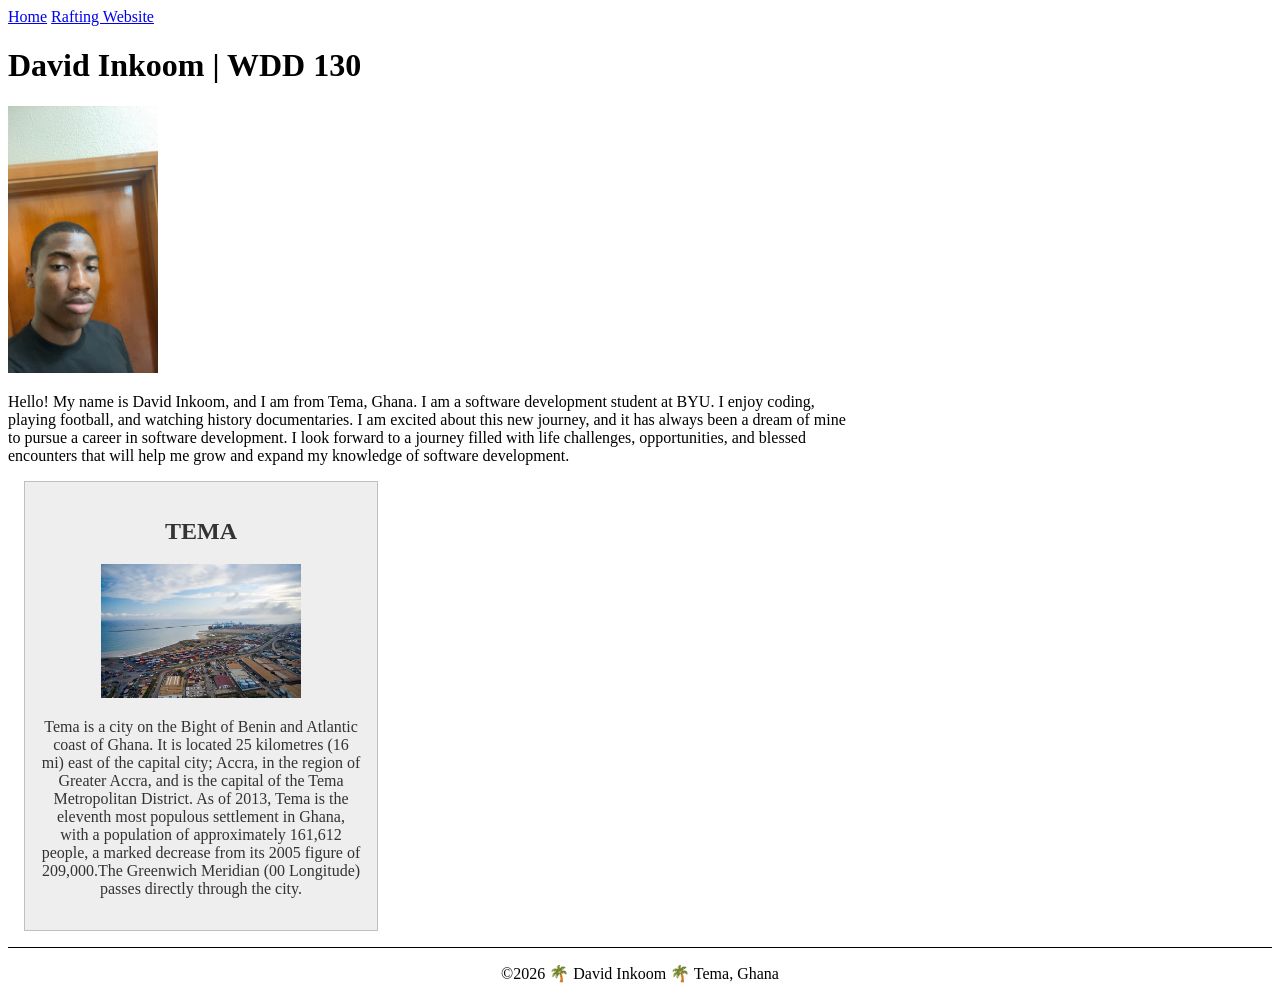
==== index.html @ fa15a355 "adding aside, meta tags and CSS updates" ====
<!DOCTYPE html>
<html lang="en-US">

<head>
    <meta charset="UTF-8">
    <meta name="viewport" content="width=device-width, initial-scale=1.0">
    <title>David Inkoom | WDD 130</title>
    <meta name="description"
      content="Home page for David Kelvin, exploring web development concepts in WDD 130.">
    <meta name="author" content="David Inkoom">
    <link rel="stylesheet" href="styles/styles.css">

</head>

<body>
    <header>
        <nav>
            <a href="#">Home</a>
            <a href="wwr/">Rafting Website</a>
        </nav>
    </header>
    <main>
        <h1>David Inkoom | WDD 130</h1>
        <img src="images/profile.jpg" alt="David Inkoom Profile Photo" width="200">
        <p>Hello! My name is David Inkoom, and I am from Tema, Ghana. I am a software development
            student at
            BYU. I enjoy coding, playing football, and watching history documentaries.
            I am excited about this new journey, and it has always been a dream of mine to pursue a
            career in
            software development. I look forward to a journey filled with life challenges,
            opportunities, and
            blessed encounters that will help me grow and expand my knowledge of software
            development.
        </p>
    </main>
    <aside>
        <h2>TEMA</h2>
        <img src="images/Tema-industrial-city.jpg" alt="Tema industrial area">
        <p>Tema is a city on the Bight of Benin and Atlantic coast of Ghana. It is located 25
            kilometres (16
            mi) east of the capital city; Accra, in the region of Greater Accra, and is the
            capital of the
            Tema Metropolitan District. As of 2013, Tema is the eleventh most populous settlement in
            Ghana, with
            a population of approximately 161,612 people, a marked decrease from its 2005 figure of
            209,000.The Greenwich Meridian (00 Longitude) passes directly through the city.
        </p>
    </aside>
    <footer>
        <p>©️2026 🌴 David Inkoom 🌴 Tema, Ghana</p>
    </footer>
</body>

</html>
---- styles/styles.css ----
main {
    max-width: 840px;
}

main img {
    width: 150px;
    height: auto;
}

aside {
    width: 20rem;
    margin: 1rem;
    border: 1px solid rgb(0 0 0 / 0.2);
    padding: 1rem;
    background-color: #eee;
    color: #333;
    text-align: center;
}

aside img {
    width: 200px;
    height: auto;
}

p {
    padding: 0;
}

footer {
    margin-top: 15px;
    border-top: 1px solid #000;
    text-align: center;
}
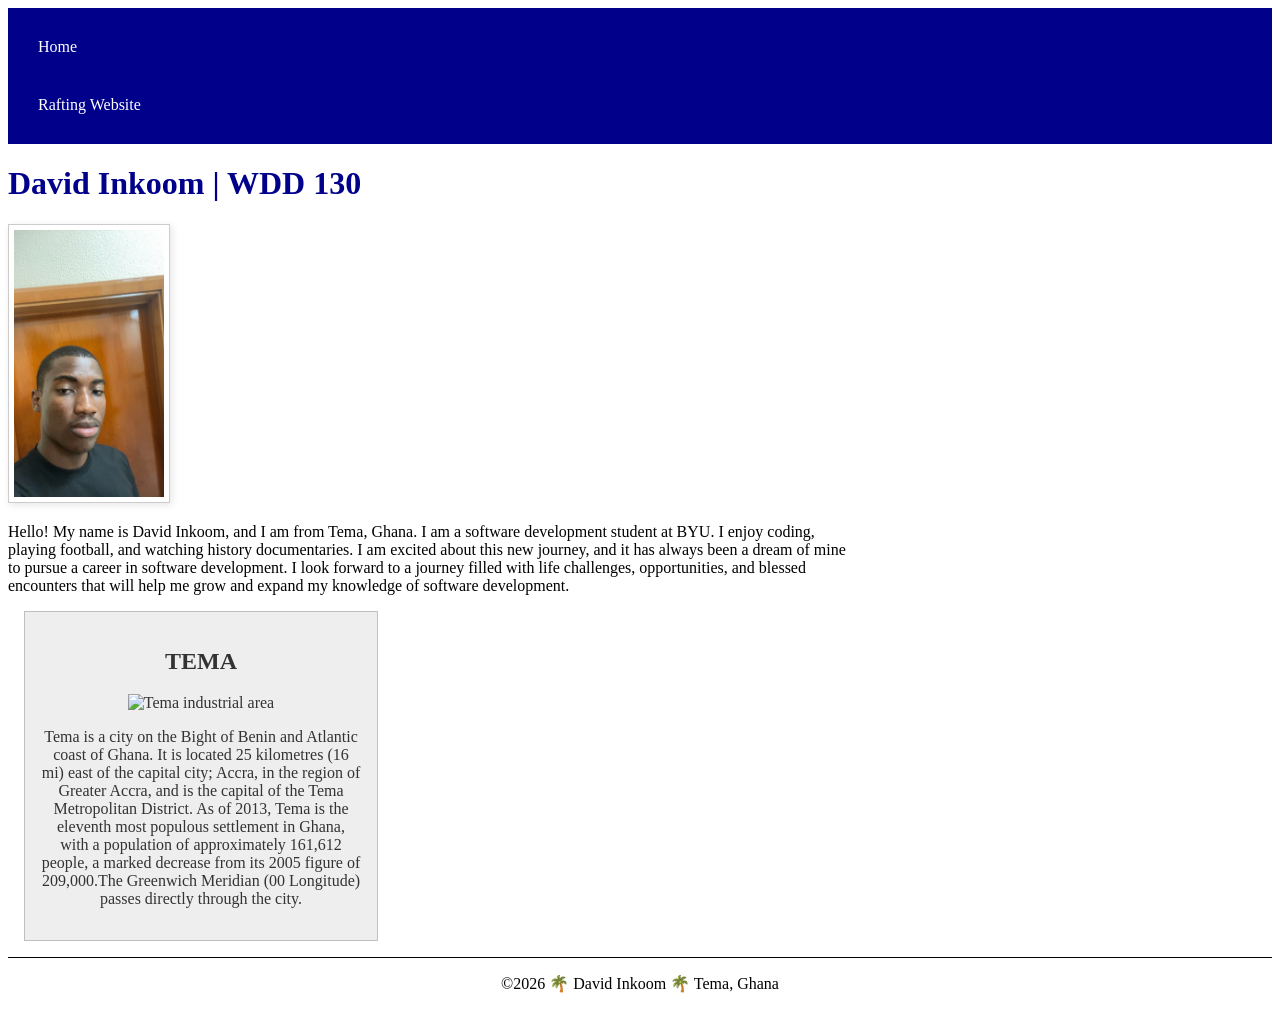
==== commit 6509e176: "included css file to the html document." ====
--- a/index.html
+++ b/index.html
@@ -35,7 +35,7 @@
     </main>
     <aside>
         <h2>TEMA</h2>
-        <img src="images/Tema-industrial-city.jpg" alt="Tema industrial area">
+        <img src="images/tema-industrial-city.jpg" alt="Tema industrial area">
         <p>Tema is a city on the Bight of Benin and Atlantic coast of Ghana. It is located 25
             kilometres (16
             mi) east of the capital city; Accra, in the region of Greater Accra, and is the
--- a/styles/styles.css
+++ b/styles/styles.css
@@ -1,10 +1,29 @@
+nav {
+    background-color: darkblue;
+    padding: 10px;
+}
+
+nav a {
+    color: white;
+    padding: 20px;
+    display: block;
+    text-decoration: none;
+}
+
 main {
     max-width: 840px;
+}
+
+h1 {
+    color: darkblue;
 }
 
 main img {
     width: 150px;
     height: auto;
+    border: 1px solid #ccc;
+    padding: 5px;
+    box-shadow: 2px 2px 8px rgba(0, 0, 0, 0.1);
 }
 
 aside {
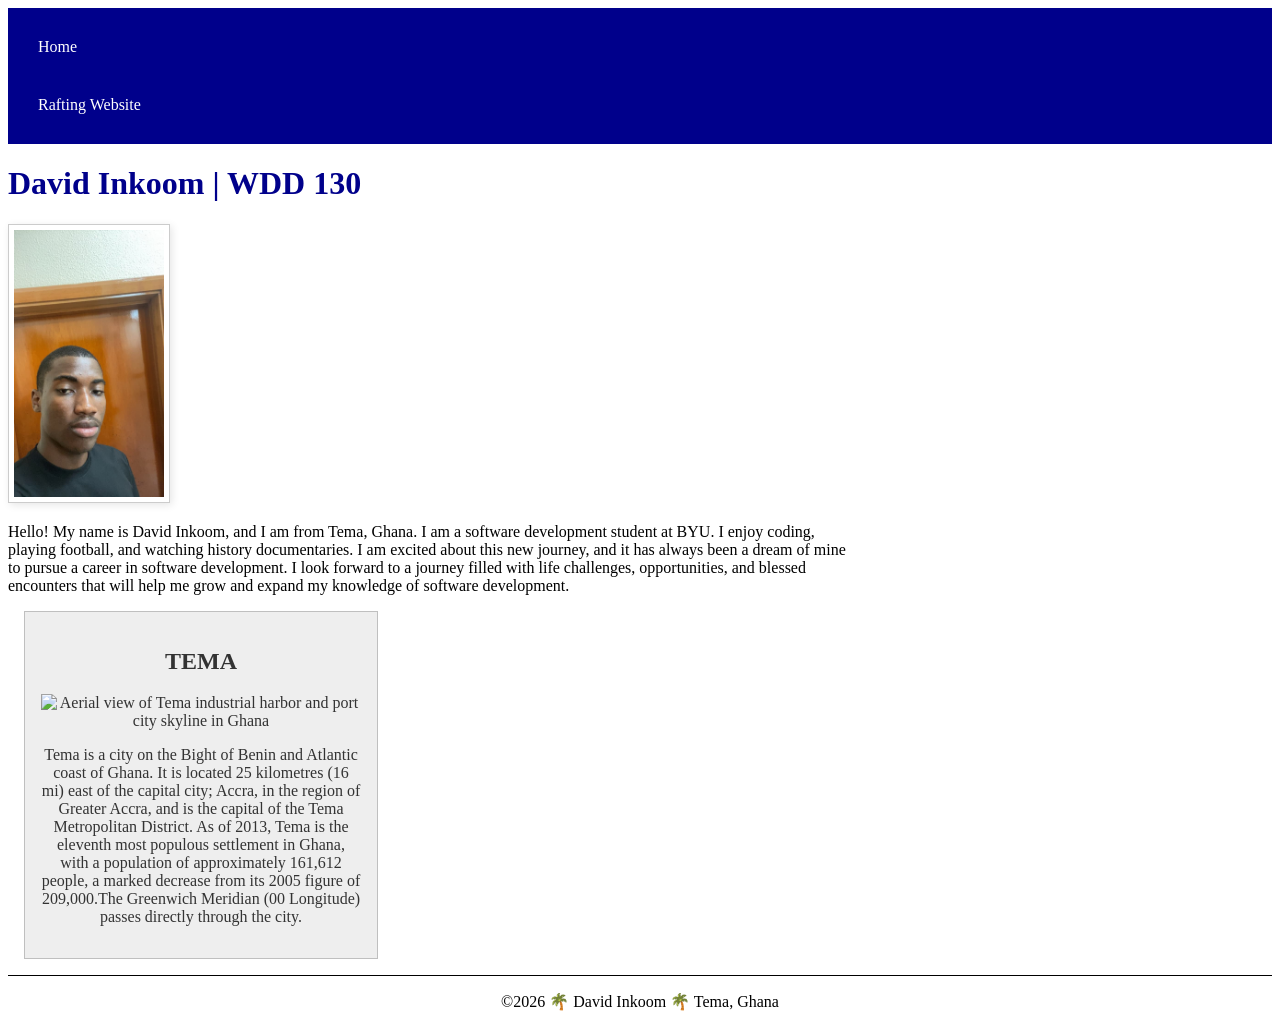
==== commit 0155973e: "Html file with CSS file editing" ====
--- a/index.html
+++ b/index.html
@@ -21,7 +21,8 @@
     </header>
     <main>
         <h1>David Inkoom | WDD 130</h1>
-        <img src="images/profile.jpg" alt="David Inkoom Profile Photo" width="200">
+        <img src="images/profile.jpg" alt="Portrait photo of David Inkoom for his WDD130 portfolio"
+          width="200">
         <p>Hello! My name is David Inkoom, and I am from Tema, Ghana. I am a software development
             student at
             BYU. I enjoy coding, playing football, and watching history documentaries.
@@ -35,7 +36,8 @@
     </main>
     <aside>
         <h2>TEMA</h2>
-        <img src="images/tema-industrial-city.jpg" alt="Tema industrial area">
+        <img src="images/tema-industrial-city.jpg"
+          alt="Aerial view of Tema industrial harbor and port city skyline in Ghana">
         <p>Tema is a city on the Bight of Benin and Atlantic coast of Ghana. It is located 25
             kilometres (16
             mi) east of the capital city; Accra, in the region of Greater Accra, and is the
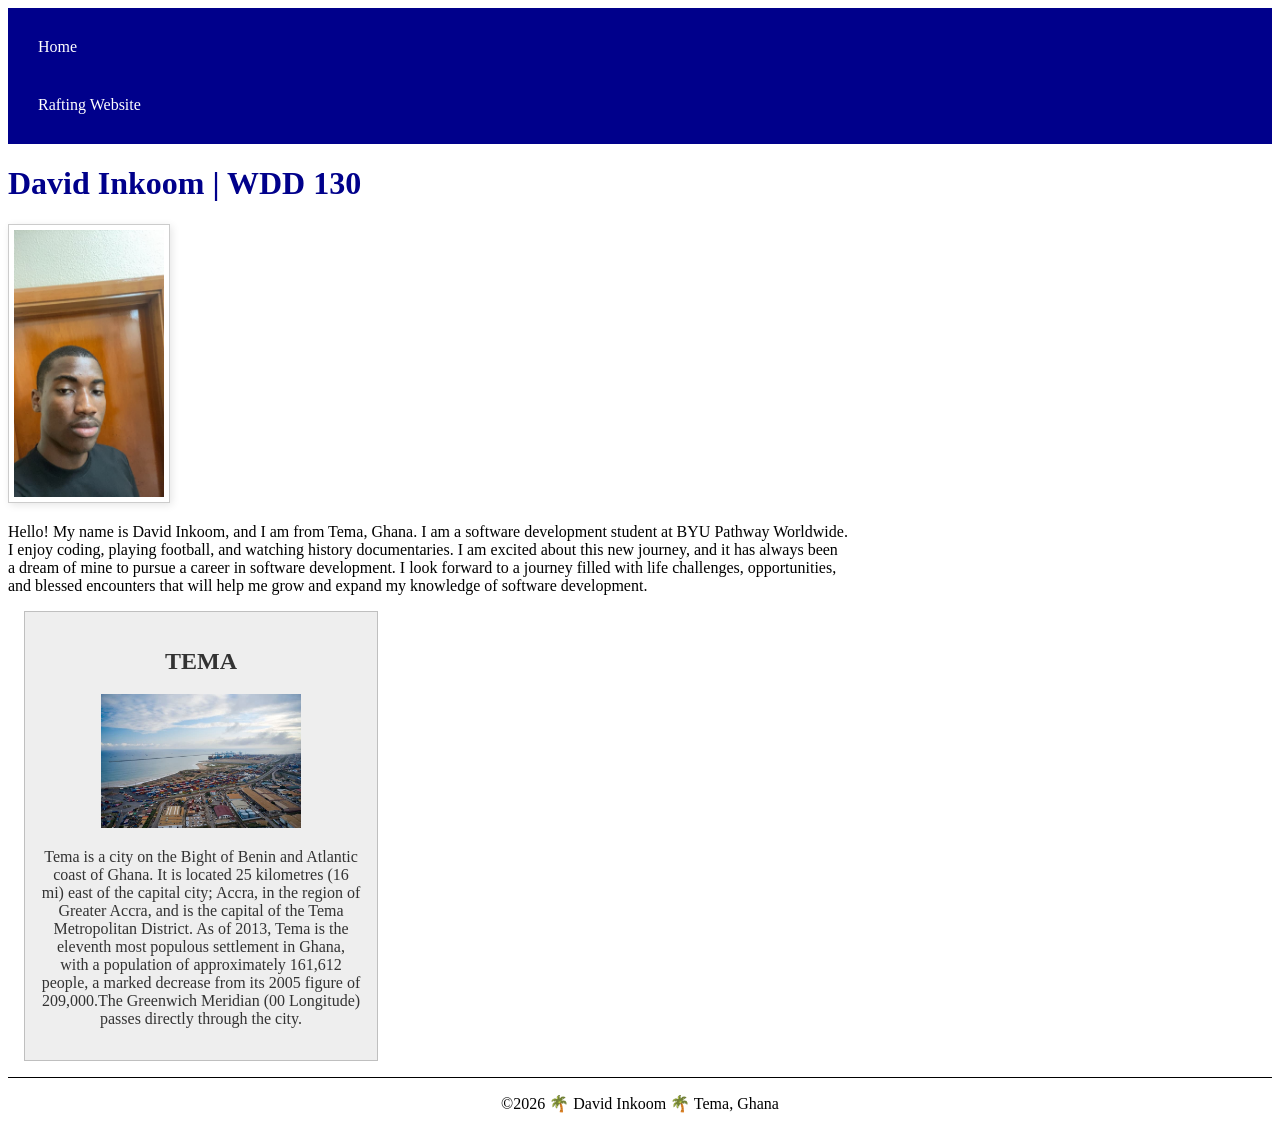
==== commit 4530808b: "edited paragraph tag" ====
--- a/index.html
+++ b/index.html
@@ -25,7 +25,8 @@
           width="200">
         <p>Hello! My name is David Inkoom, and I am from Tema, Ghana. I am a software development
             student at
-            BYU. I enjoy coding, playing football, and watching history documentaries.
+            BYU Pathway Worldwide. I enjoy coding, playing football, and watching history
+            documentaries.
             I am excited about this new journey, and it has always been a dream of mine to pursue a
             career in
             software development. I look forward to a journey filled with life challenges,
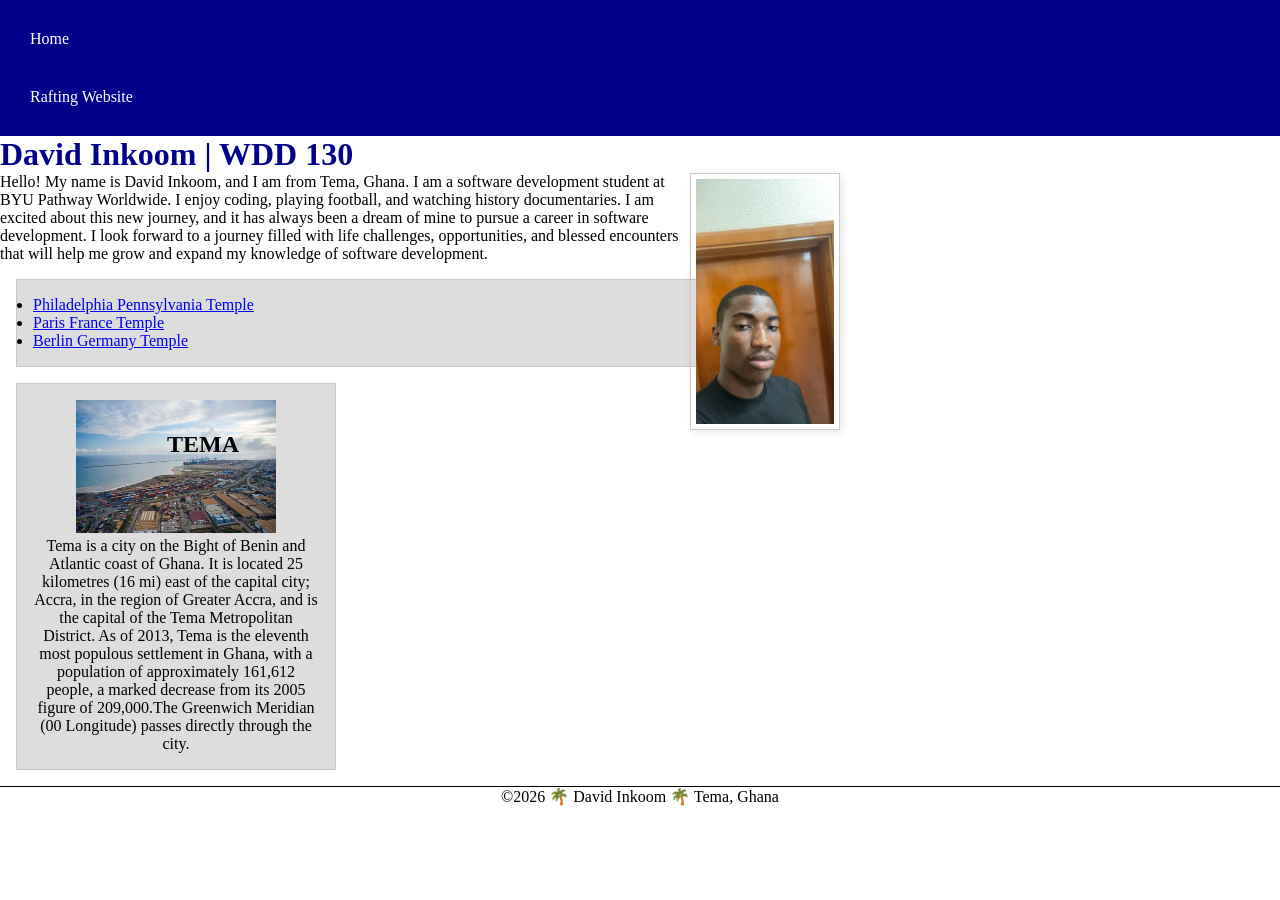
==== commit 7f6caa9f: "water rafting page" ====
--- a/index.html
+++ b/index.html
@@ -34,8 +34,16 @@
             blessed encounters that will help me grow and expand my knowledge of software
             development.
         </p>
+        <ul class="box">
+            <li><a href="https://www.churchofjesuschrist.org/temples/details/philadelphia-pennsylvania-temple"
+                  target="_blank" rel="noopener">Philadelphia Pennsylvania Temple</a></li>
+            <li><a href="https://www.churchofjesuschrist.org/temples/details/paris-france-temple"
+                  target="_blank" rel="noopener">Paris France Temple</a></li>
+            <li><a href="https://www.churchofjesuschrist.org/temples/details/berlin-germany-temple"
+                  target="_blank" rel="noopener">Berlin Germany Temple</a></li>
+        </ul>
     </main>
-    <aside>
+    <aside class="box">
         <h2>TEMA</h2>
         <img src="images/tema-industrial-city.jpg"
           alt="Aerial view of Tema industrial harbor and port city skyline in Ghana">
--- a/styles/styles.css
+++ b/styles/styles.css
@@ -1,10 +1,26 @@
+:root {
+    --primary-color: darkblue;
+    --text-light: white;
+    --text-dark: #333;
+    --bg-light: #eee;
+    --border-light: #ccc;
+    --border-dark: #000;
+    --shadow-color: rgba(0, 0, 0, 0.1);
+}
+
+* {
+    margin: 0;
+    padding: 0;
+    box-sizing: border-box;
+}
+
 nav {
-    background-color: darkblue;
+    background-color: var(--primary-color);
     padding: 10px;
 }
 
 nav a {
-    color: white;
+    color: var(--text-light);
     padding: 20px;
     display: block;
     text-decoration: none;
@@ -15,25 +31,34 @@
 }
 
 h1 {
-    color: darkblue;
+    color: var(--primary-color);
 }
 
 main img {
+    /* you most likely will have other CSS declarations here */
+    float: right;
     width: 150px;
     height: auto;
-    border: 1px solid #ccc;
+    border: 1px solid var(--border-light);
     padding: 5px;
-    box-shadow: 2px 2px 8px rgba(0, 0, 0, 0.1);
+    box-shadow: 2px 2px 8px var(--shadow-color);
 }
 
 aside {
+    position: relative;
     width: 20rem;
     margin: 1rem;
     border: 1px solid rgb(0 0 0 / 0.2);
     padding: 1rem;
-    background-color: #eee;
-    color: #333;
+    background-color: var(--bg-light);
+    color: var(--text-dark);
     text-align: center;
+}
+
+aside h2 {
+    position: absolute;
+    top: 47px;
+    left: 150px;
 }
 
 aside img {
@@ -45,8 +70,24 @@
     padding: 0;
 }
 
+ul {
+    margin: 0;
+    padding: 0;
+    box-sizing: border-box;
+}
+
 footer {
     margin-top: 15px;
-    border-top: 1px solid #000;
+    border-top: 1px solid var(--border-dark);
     text-align: center;
+}
+
+/* Class Selectors */
+
+.box {
+    margin: 1rem;
+    border: 1px solid rgb(0 0 0 / 10%);
+    padding: 1rem;
+    background-color: #ddd;
+    color: #000;
 }
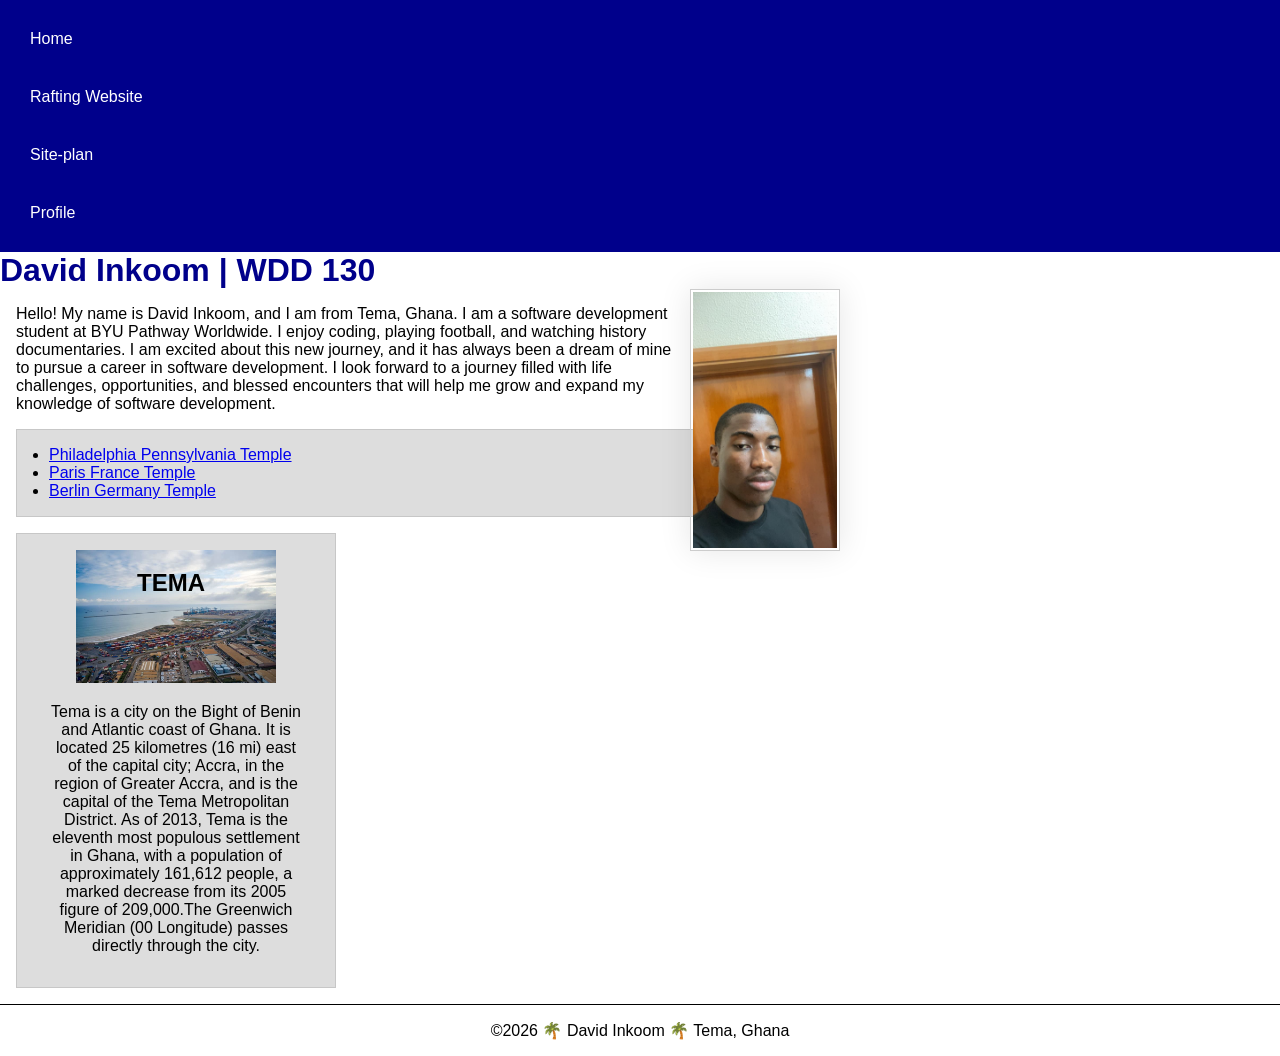
==== commit 93f455d8: "enhancing html with css" ====
--- a/index.html
+++ b/index.html
@@ -1,3 +1,4 @@
+<!-- 17 September 2026 -->
 <!DOCTYPE html>
 <html lang="en-US">
 
@@ -17,6 +18,8 @@
         <nav>
             <a href="#">Home</a>
             <a href="wwr/">Rafting Website</a>
+            <a href="wwr/site-plan-rafting.html">Site-plan</a>
+            <a href="https://linkedin.com">Profile</a>
         </nav>
     </header>
     <main>
@@ -34,7 +37,7 @@
             blessed encounters that will help me grow and expand my knowledge of software
             development.
         </p>
-        <ul class="box">
+        <ul class="box indent">
             <li><a href="https://www.churchofjesuschrist.org/temples/details/philadelphia-pennsylvania-temple"
                   target="_blank" rel="noopener">Philadelphia Pennsylvania Temple</a></li>
             <li><a href="https://www.churchofjesuschrist.org/temples/details/paris-france-temple"
--- a/styles/styles.css
+++ b/styles/styles.css
@@ -12,6 +12,11 @@
     margin: 0;
     padding: 0;
     box-sizing: border-box;
+}
+
+body {
+    font-size: 16px;
+    font-family: Arial, Helvetica, sans-serif;
 }
 
 nav {
@@ -36,38 +41,34 @@
 
 main img {
     /* you most likely will have other CSS declarations here */
-    float: right;
     width: 150px;
     height: auto;
     border: 1px solid var(--border-light);
-    padding: 5px;
-    box-shadow: 2px 2px 8px var(--shadow-color);
+    padding: 2px;
+    box-shadow: 0px 0px 30px var(--shadow-color);
+    float: right;
+    margin: 0 0 1rem 1rem;
+}
+
+p {
+    margin: 1rem;
 }
 
 aside {
+    width: 20rem;
+    text-align: center;
     position: relative;
-    width: 20rem;
-    margin: 1rem;
-    border: 1px solid rgb(0 0 0 / 0.2);
-    padding: 1rem;
-    background-color: var(--bg-light);
-    color: var(--text-dark);
-    text-align: center;
 }
 
 aside h2 {
     position: absolute;
-    top: 47px;
-    left: 150px;
+    top: 35px;
+    left: 120px;
 }
 
 aside img {
     width: 200px;
     height: auto;
-}
-
-p {
-    padding: 0;
 }
 
 ul {
@@ -90,4 +91,8 @@
     padding: 1rem;
     background-color: #ddd;
     color: #000;
+}
+
+.indent {
+    padding-left: 2rem;
 }
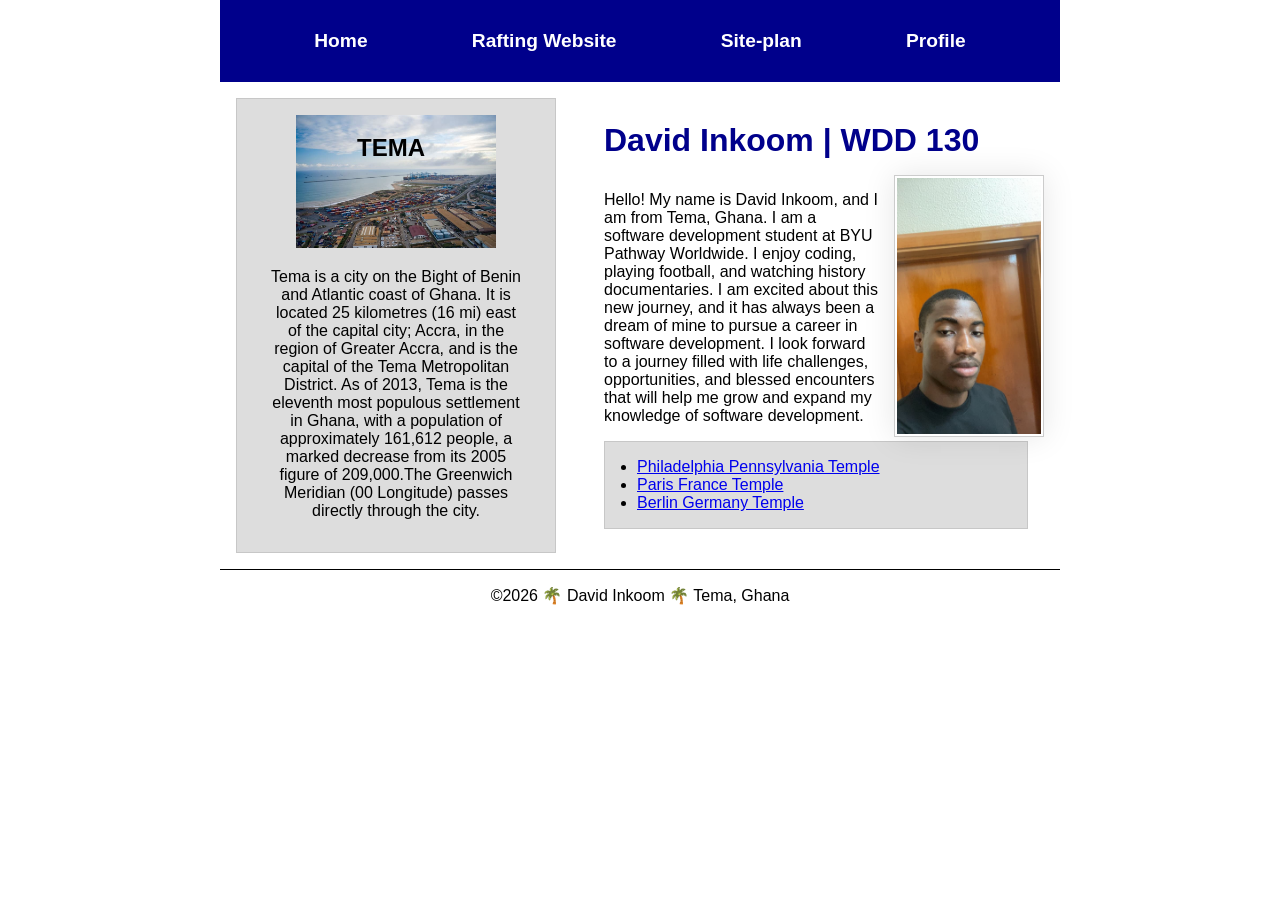
==== commit 3e20d914: "updated homepage with CSS layouts (flex and grid layouts)." ====
--- a/index.html
+++ b/index.html
@@ -22,44 +22,50 @@
             <a href="https://linkedin.com">Profile</a>
         </nav>
     </header>
-    <main>
-        <h1>David Inkoom | WDD 130</h1>
-        <img src="images/profile.jpg" alt="Portrait photo of David Inkoom for his WDD130 portfolio"
-          width="200">
-        <p>Hello! My name is David Inkoom, and I am from Tema, Ghana. I am a software development
-            student at
-            BYU Pathway Worldwide. I enjoy coding, playing football, and watching history
-            documentaries.
-            I am excited about this new journey, and it has always been a dream of mine to pursue a
-            career in
-            software development. I look forward to a journey filled with life challenges,
-            opportunities, and
-            blessed encounters that will help me grow and expand my knowledge of software
-            development.
-        </p>
-        <ul class="box indent">
-            <li><a href="https://www.churchofjesuschrist.org/temples/details/philadelphia-pennsylvania-temple"
-                  target="_blank" rel="noopener">Philadelphia Pennsylvania Temple</a></li>
-            <li><a href="https://www.churchofjesuschrist.org/temples/details/paris-france-temple"
-                  target="_blank" rel="noopener">Paris France Temple</a></li>
-            <li><a href="https://www.churchofjesuschrist.org/temples/details/berlin-germany-temple"
-                  target="_blank" rel="noopener">Berlin Germany Temple</a></li>
-        </ul>
-    </main>
-    <aside class="box">
-        <h2>TEMA</h2>
-        <img src="images/tema-industrial-city.jpg"
-          alt="Aerial view of Tema industrial harbor and port city skyline in Ghana">
-        <p>Tema is a city on the Bight of Benin and Atlantic coast of Ghana. It is located 25
-            kilometres (16
-            mi) east of the capital city; Accra, in the region of Greater Accra, and is the
-            capital of the
-            Tema Metropolitan District. As of 2013, Tema is the eleventh most populous settlement in
-            Ghana, with
-            a population of approximately 161,612 people, a marked decrease from its 2005 figure of
-            209,000.The Greenwich Meridian (00 Longitude) passes directly through the city.
-        </p>
-    </aside>
+    <div class="grid">
+        <main>
+            <h1>David Inkoom | WDD 130</h1>
+            <img src="images/profile.jpg"
+              alt="Portrait photo of David Inkoom for his WDD130 portfolio" width="200">
+            <p>Hello! My name is David Inkoom, and I am from Tema, Ghana. I am a software
+                development
+                student at
+                BYU Pathway Worldwide. I enjoy coding, playing football, and watching history
+                documentaries.
+                I am excited about this new journey, and it has always been a dream of mine to
+                pursue a
+                career in
+                software development. I look forward to a journey filled with life challenges,
+                opportunities, and
+                blessed encounters that will help me grow and expand my knowledge of software
+                development.
+            </p>
+            <ul class="box indent">
+                <li><a href="https://www.churchofjesuschrist.org/temples/details/philadelphia-pennsylvania-temple"
+                      target="_blank" rel="noopener">Philadelphia Pennsylvania Temple</a></li>
+                <li><a href="https://www.churchofjesuschrist.org/temples/details/paris-france-temple"
+                      target="_blank" rel="noopener">Paris France Temple</a></li>
+                <li><a href="https://www.churchofjesuschrist.org/temples/details/berlin-germany-temple"
+                      target="_blank" rel="noopener">Berlin Germany Temple</a></li>
+            </ul>
+        </main>
+        <aside class="box">
+            <h2>TEMA</h2>
+            <img src="images/tema-industrial-city.jpg"
+              alt="Aerial view of Tema industrial harbor and port city skyline in Ghana">
+            <p>Tema is a city on the Bight of Benin and Atlantic coast of Ghana. It is located 25
+                kilometres (16
+                mi) east of the capital city; Accra, in the region of Greater Accra, and is the
+                capital of the
+                Tema Metropolitan District. As of 2013, Tema is the eleventh most populous
+                settlement in
+                Ghana, with
+                a population of approximately 161,612 people, a marked decrease from its 2005 figure
+                of
+                209,000.The Greenwich Meridian (00 Longitude) passes directly through the city.
+            </p>
+        </aside>
+    </div>
     <footer>
         <p>©️2026 🌴 David Inkoom 🌴 Tema, Ghana</p>
     </footer>
--- a/styles/styles.css
+++ b/styles/styles.css
@@ -22,6 +22,9 @@
 nav {
     background-color: var(--primary-color);
     padding: 10px;
+    display: flex;
+    justify-content: space-evenly;
+    align-items: center;
 }
 
 nav a {
@@ -29,14 +32,20 @@
     padding: 20px;
     display: block;
     text-decoration: none;
+    font-size: 1.2rem;
+    font-weight: 700;
 }
 
 main {
     max-width: 840px;
+    grid-column: 2/3;
+    margin: 1rem;
 }
 
 h1 {
+    padding: 1rem;
     color: var(--primary-color);
+    border-bottom: #000;
 }
 
 main img {
@@ -58,6 +67,8 @@
     width: 20rem;
     text-align: center;
     position: relative;
+    grid-column: 1/2;
+    grid-row: 1/2;
 }
 
 aside h2 {
@@ -83,6 +94,15 @@
     text-align: center;
 }
 
+header,
+.grid,
+footer {
+    max-width: 840px;
+    margin: 0 auto;
+    display: grid;
+    align-items: center;
+}
+
 /* Class Selectors */
 
 .box {
